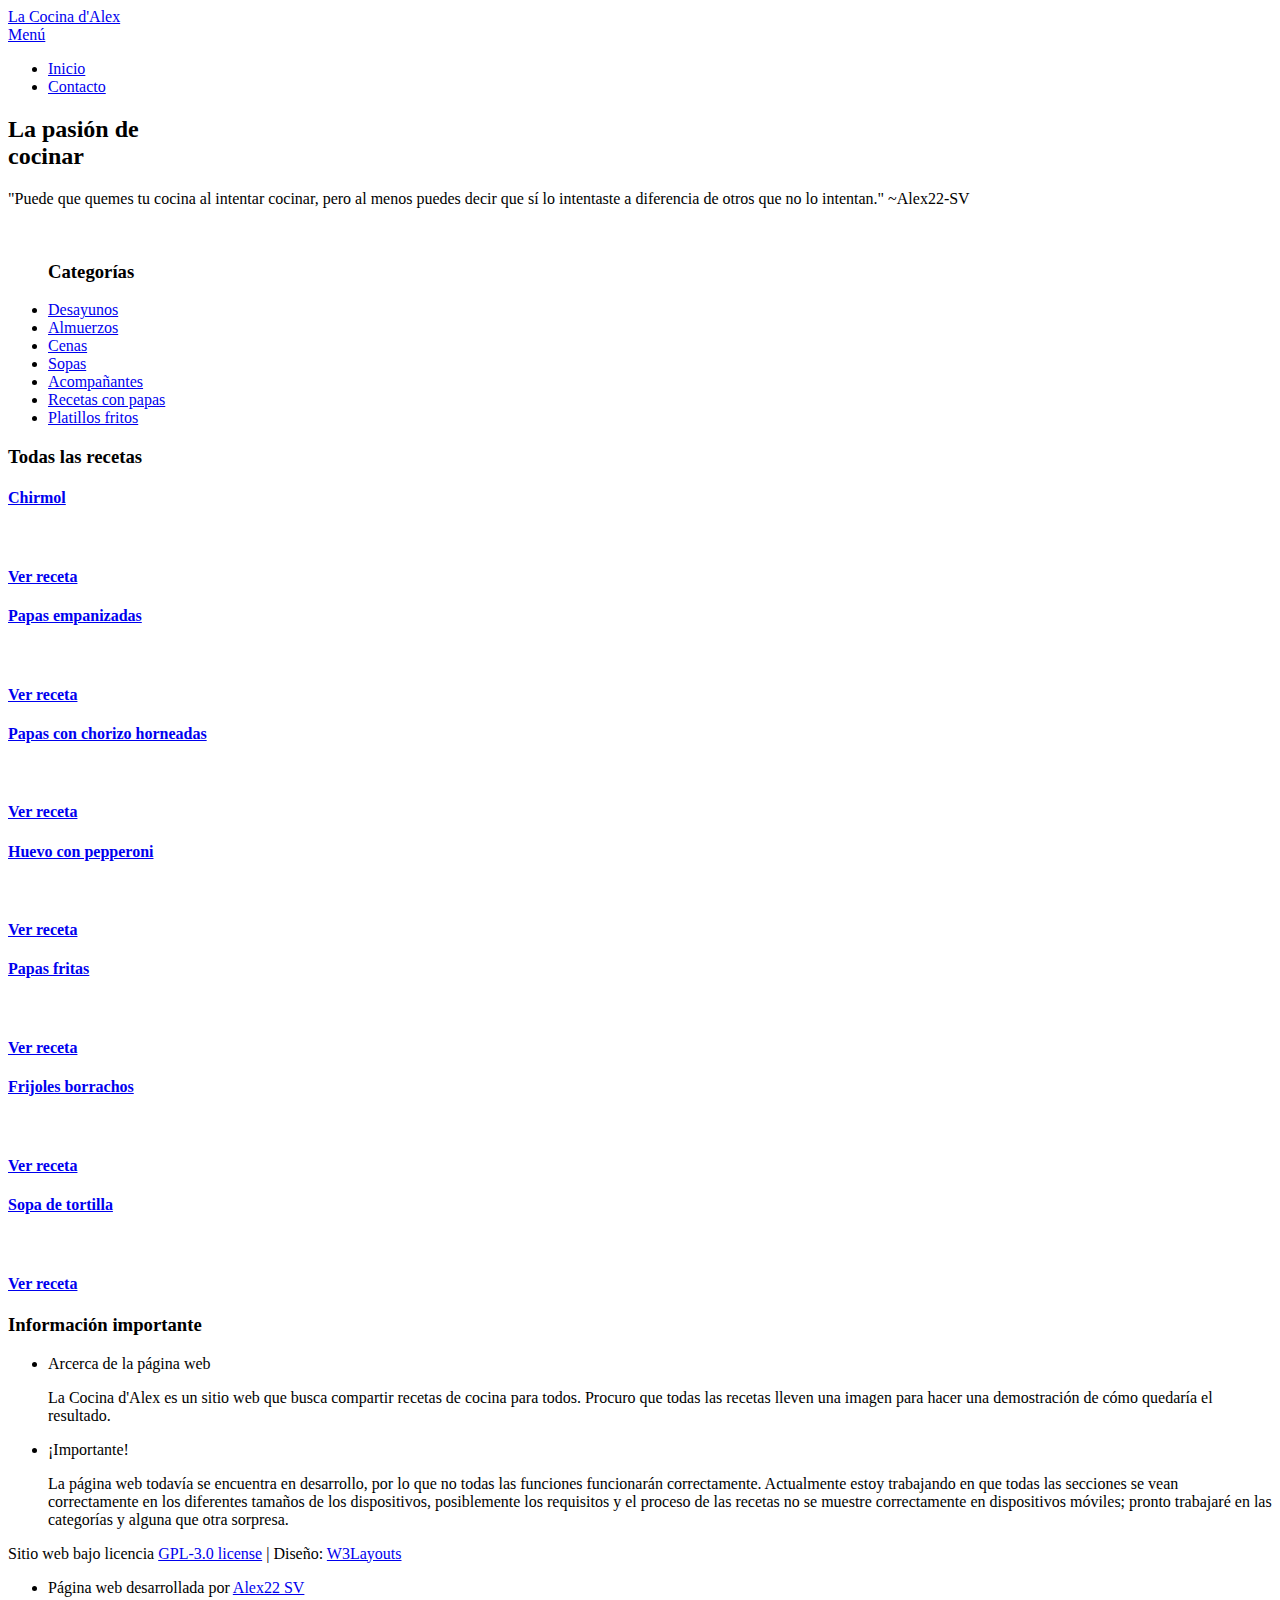
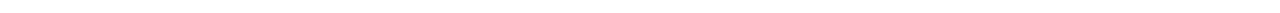
==== index.html @ ae58efea "Usar HTTPS for links" ====
<!--A Design by W3layouts
Author: W3layout
Author URL: https://w3layouts.com
License: Creative Commons Attribution 3.0 Unported
License URL: https://creativecommons.org/licenses/by/3.0/
-->
<!DOCTYPE HTML>
<head>
<title>La Cocina d'Alex</title>
<link rel="icon" href="images/avatar.png" type="image/icon type">
<meta http-equiv="Content-Type" content="text/html; charset=utf-8" />
<meta name="viewport" content="width=device-width, initial-scale=1, maximum-scale=1">
<link href='https://fonts.googleapis.com/css?family=Ubuntu+Condensed' rel='stylesheet' type='text/css'>
<link href="css/style.css" rel="stylesheet" type="text/css" media="all"/>
<script type="text/javascript" src="js/jquery-1.9.0.min.js"></script> 
<script src="js/jquery.openCarousel.js" type="text/javascript"></script>
<script type="text/javascript" src="js/easing.js"></script>
<script type="text/javascript" src="js/move-top.js"></script>
</head>
<body>
	<div class="header">
  	  		<div class="wrap">
				<div class="header_top">
					<div class="logo">
						<a href="index.html">La Cocina d'Alex</a>
					</div>
					<!-- <div class="header_top_right">
						<div class="search_box">
							<span>Search</span>
							<form>
								<input type="text" value=""><input type="submit" value="">
							</form>
							<div class="clear"></div>
						</div>
					</div> -->
			     <div class="clear"></div>
  		    </div>     
  		    <div class="navigation">
  		    	<a class="toggleMenu" href="#">Menú</a>
					<ul class="nav">
						<li>
							<a href="index.html">Inicio</a>
						</li>
						<!-- <li  class="test">
							<a href="#">Appliances</a>
							<ul>
								<li>
									<a href="#">Cookware</a>
									<ul>
										<li><a href="#">Pots & Pans</a></li>
										<li><a href="#">Pressure Cookers</a></li>
									</ul>
								</li>
								<li>
									<a href="#">Storage</a>
									<ul>
										<li><a href="#">Bottles & Sippers</a></li>
										<li><a href="#">Containers & Jars</a></li>
									</ul>
								</li>
								<li>
									<a href="#">Cutlery & Tableware</a>
									<ul>
										<li><a href="#">Cutlery</a></li>
										<li><a href="#">Condiment Sets</a></li>
									</ul>
								</li>
								<li>
									<a href="#">Bar Accessories</a>
									<ul>
										<li><a href="#">Bottle Openers</a></li>
										<li><a href="#">Flasks</a></li>
									</ul>
								</li>
							</ul>
						</li> -->
						<li>
							<a href="contact.html">Contacto</a>
						</li>
					</ul>
					 <span class="left-ribbon"> </span> 
      				 <span class="right-ribbon"> </span>    
  		    </div>
  		     <div class="header_bottom">
			   <div class="slider-text">
			   	<h2>La pasión de <br>cocinar</h2>
			   	<p>"Puede que quemes tu cocina al intentar cocinar, pero al menos puedes decir que sí lo intentaste a diferencia de otros que no lo intentan." ~Alex22-SV</p>
	  	      </div>
	  	      <div class="slider-img">
	  	      	<img src="images/avatar.png" alt="" />
	  	      </div>
	  	     <div class="clear"></div>
	      </div>
   		</div>
   </div>
   <!------------End Header ------------>
  <div class="main">
      <div class="content">
    	        <!-- <div class="content_top">
    	        	<div class="wrap">
		          	   <h3>Recetas más recientes</h3>
		          	</div>
		          	<div class="line"> </div>
		          	<div class="wrap">
		          	 <div class="ocarousel_slider">  
	      				<div class="ocarousel example_photos" data-ocarousel-perscroll="3">
			                <div class="ocarousel_window">
			                   <a href="#" title="img1"> <img src="images/latest-product-img1.jpg" alt="" /><p>Nuncvitae</p></a>
			                   <a href="#" title="img2"> <img src="images/latest-product-img2.jpg" alt="" /><p>Suspendiss</p></a>
			                </div>
			               <span>           
			                <a href="#" data-ocarousel-link="left" style="float: left;" class="prev"> </a>
			                <a href="#" data-ocarousel-link="right" style="float: right;" class="next"> </a>
			               </span>
					   </div>
				     </div>  
				   </div>    		
    	       </div> -->
    	  <div class="content_bottom">
    	    <div class="wrap">
    	    	<div class="content-bottom-left">
    	    		<div class="categories">
						   <ul>
						  	   	<h3>Categorías</h3>
								<li><a href="#">Desayunos</a></li>
								<li><a href="#">Almuerzos</a></li>
								<li><a href="#">Cenas</a></li>
								<li><a href="#">Sopas</a></li>
								<li><a href="#">Acompañantes</a></li>
								<li><a href="#">Recetas con papas</a></li>
								<li><a href="#">Platillos fritos</a></li>
						  	</ul>
						</div>		
						<!-- <div class="buters-guide">
						<h3>Buyers Guide</h3>
						<p><span>We want you to be happy with your purchase.</span></p>	
						<p>So we're committed to giving you all the tools to make the right decision with minimum fuss. </p>
					  </div>	
					  <div class="add-banner">
					  	<img src="images/camera.png" alt="" />
					  	<div class="banner-desc">
					  		<h4>Electronics</h4>
					  	    <a href="#">More Info</a>
					  	</div>
					  	<div class="clear"></div>
					  </div>
					    <div class="add-banner add-banner2">
					  	<img src="images/computer.png" alt="" />
					  	<div class="banner-desc">
					  		<h4>Computers</h4>
					  	    <a href="#">More Info</a>
					  	</div>
					  	<div class="clear"></div>
					  </div> -->
    	    	</div>
    	    	
    	    	<div class="content-bottom-right">
    	    	<h3>Todas las recetas</h3>
	            <div class="section group">
					<div class="grid_1_of_4 images_1_of_4">
						<h4><a href="recetas/chirmol.html">Chirmol</a></h4>
						<a href="recetas/chirmol.html"><img src="images/chirmol-1.png" alt="" /></a>
						<div class="price-details">
							
							<div class="add-cart">								
								<h4><a href="recetas/chirmol.html">Ver receta</a></h4>
							</div>
							<div class="clear"></div>
						</div>					 
					</div>
					<div class="grid_1_of_4 images_1_of_4">
						<h4><a href="recetas/papas-empanizadas.html">Papas empanizadas</a></h4>
						<a href="recetas/papas-empanizadas.html"><img src="images/papas-empanizadas-1.png" alt="" /></a>
						<div class="price-details">
							
							<div class="add-cart">								
								<h4><a href="recetas/papas-empanizadas.html">Ver receta</a></h4>
							</div>
							<div class="clear"></div>
						</div>					 
					</div>
					<div class="grid_1_of_4 images_1_of_4">
						<h4><a href="recetas/papas-con-chorizo-horneadas.html">Papas con chorizo horneadas</a></h4>
						<a href="recetas/papas-con-chorizo-horneadas.html"><img src="images/papas-con-chorizo-horneadas-1.png" alt="" /></a>
						<div class="price-details">
							
							<div class="add-cart">								
								<h4><a href="recetas/papas-con-chorizo-horneadas.html">Ver receta</a></h4>
							</div>
							<div class="clear"></div>
						</div>					 
					</div>
					<div class="grid_1_of_4 images_1_of_4">
						<h4><a href="recetas/huevos-con-pepperoni.html">Huevo con pepperoni</a></h4>
						<a href="recetas/huevos-con-pepperoni.html"><img src="images/huevo-con-pepperoni-1.png" alt="" /></a>
						<div class="price-details">
							
							<div class="add-cart">								
								<h4><a href="recetas/huevos-con-pepperoni.html">Ver receta</a></h4>
							</div>
							<div class="clear"></div>
						</div>					 
					</div>
					<div class="grid_1_of_4 images_1_of_4">
						<h4><a href="recetas/papas-fritas.html">Papas fritas</a></h4>
						<a href="recetas/papas-fritas.html"><img src="images/papas-fritas-1.png" alt="" /></a>
						<div class="price-details">
							
							<div class="add-cart">								
								<h4><a href="recetas/papas-fritas.html">Ver receta</a></h4>
							</div>
							<div class="clear"></div>
						</div>					 
					</div>
					<div class="grid_1_of_4 images_1_of_4">
						<h4><a href="recetas/frijoles-borrachos.html">Frijoles borrachos</a></h4>
						<a href="recetas/frijoles-borrachos.html"><img src="images/frijoles-borrachos-1.png" alt="" /></a>
						<div class="price-details">
							
							<div class="add-cart">								
								<h4><a href="recetas/frijoles-borrachos.html">Ver receta</a></h4>
							</div>
							<div class="clear"></div>
						</div>					 
					</div>
					<div class="grid_1_of_4 images_1_of_4">
						<h4><a href="recetas/sopa-de-tortilla.html">Sopa de tortilla</a></h4>
						<a href="recetas/sopa-de-tortilla.html"><img src="images/sopa-de-tortilla-1.png" alt="" /></a>
						<div class="price-details">
							
							<div class="add-cart">								
								<h4><a href="recetas/sopa-de-tortilla.html">Ver receta</a></h4>
							</div>
							<div class="clear"></div>
						</div>					 
					</div>
				</div>
			    <div class="product-articles">
			      <h3>Información importante</h3>
			      <ul>
			      	<li>
			      <div class="article">
			      	<p><span>Arcerca de la página web</span></p>
			      	<p>La Cocina d'Alex es un sitio web que busca compartir recetas de cocina para todos. Procuro que todas las recetas lleven una imagen para hacer una demostración de cómo quedaría el resultado.</p>
			      	<!-- <p><a href="#">+ Read Full article</a></p> -->
			      </div>
			      </li>
			      <li>
			       <div class="article">
			      	<p><span>¡Importante!</span></p>
			      	<p>La página web todavía se encuentra en desarrollo, por lo que no todas las funciones funcionarán correctamente. Actualmente estoy trabajando en que todas las secciones se vean correctamente en los diferentes tamaños de los dispositivos, posiblemente los requisitos y el proceso de las recetas no se muestre correctamente en dispositivos móviles; pronto trabajaré en las categorías y alguna que otra sorpresa.</p>
			      	<!-- <p><a href="#">+ Read Full article</a></p> -->
			      </div>
			      </li>
			      </ul>
			    </div>
		      </div>
		      <div class="clear"></div>
		   </div>
         </div>
      </div>
    </div>
	<div class="footer">
		<div class="wrap">	
			<div class="copy_right">
			   <p>Sitio web bajo licencia <a href="https://www.gnu.org/licenses/gpl-3.0.html" target="_blank">GPL-3.0 license</a> | Diseño:  <a href="https://w3layouts.com" target="_blank">W3Layouts</a> </p>
		  	</div>	
		  	<div class="footer-nav">
			  	<ul>
				  <li>Página web desarrollada por <a href="https://alex22sv.tk" target="_blank">Alex22 SV</a></li>
			  	</ul>
		  	</div>		
	    </div>
   </div>
    <script type="text/javascript">
		$(document).ready(function() {			
			$().UItoTop({ easingType: 'easeOutQuart' });
			
		});
	</script>
    <a href="#" id="toTop"> </a>
    <script type="text/javascript" src="js/navigation.js"></script>
</body>
</html>
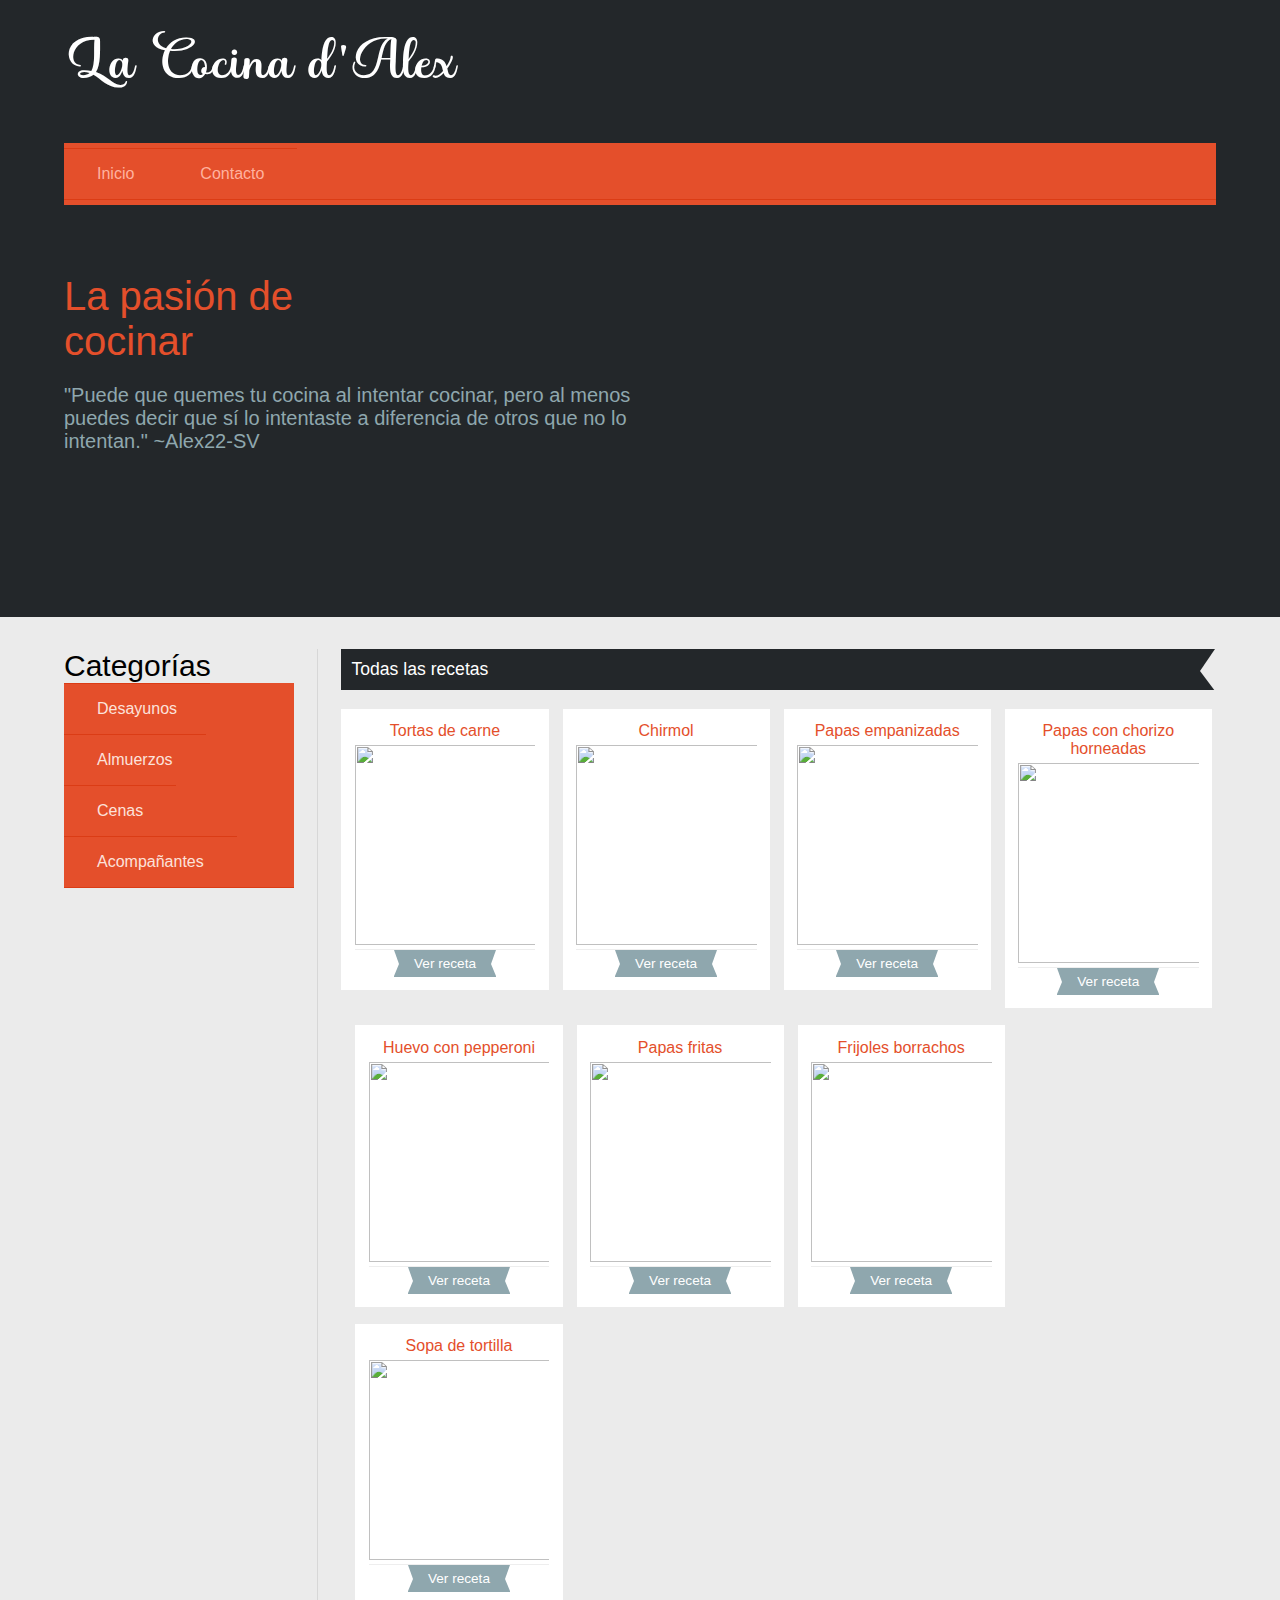
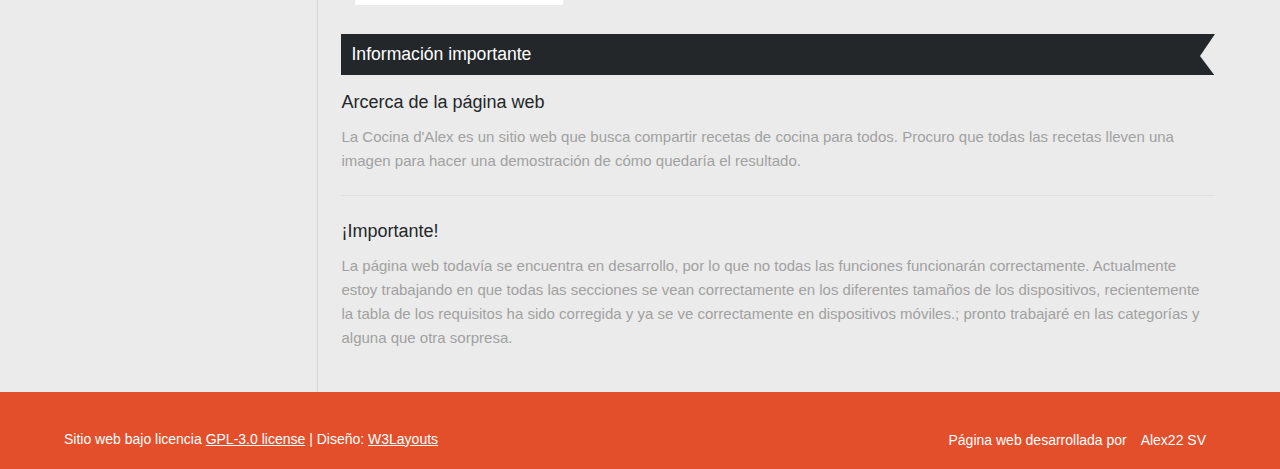
==== commit e8f9e9a6: "Pequeña actualización de las categorías" ====
--- a/index.html
+++ b/index.html
@@ -119,18 +119,58 @@
     	  <div class="content_bottom">
     	    <div class="wrap">
     	    	<div class="content-bottom-left">
-    	    		<div class="categories">
-						   <ul>
-						  	   	<h3>Categorías</h3>
-								<li><a href="#">Desayunos</a></li>
-								<li><a href="#">Almuerzos</a></li>
-								<li><a href="#">Cenas</a></li>
-								<li><a href="#">Sopas</a></li>
-								<li><a href="#">Acompañantes</a></li>
-								<li><a href="#">Recetas con papas</a></li>
-								<li><a href="#">Platillos fritos</a></li>
-						  	</ul>
-						</div>		
+					<h3 class="c-title">Categorías</h3>
+					<ul class="categorias">
+						<li>
+							<a href="#">Desayunos</a>
+							<ul>
+								<li>
+									<a href="#">Huevo con pepperoni</a>
+								</li>
+							</ul>
+						</li>
+						<li>
+							<a href="#">Almuerzos</a>
+							<ul>
+								<li>
+									<a href="#">Tortas de carne</a>
+								</li>
+								<li>
+									<a href="#">Papas empanizadas</a>
+								</li>
+							</ul>
+						</li>
+						<li>
+							<a href="#">Cenas</a>
+							<ul>
+								<li>
+									<a href="#">Huevo con pepperoni</a>
+								</li>
+							</ul>
+						</li>
+						<li>
+							<a href="#">Acompañantes</a>
+							<ul>
+								<li>
+									<a href="#">Chirmol</a>
+								</li>
+							</ul>
+						</li>
+						<!-- <li>
+							<a href="#">Recetas con papas</a>
+							<ul>
+								<li>
+									<a href="#">Papas empanizadas</a>
+								</li>
+								<li>
+									<a href="#">Papas con chorizo horneadas</a>
+								</li>
+								<li>
+									<a href="#">Papas fritas</a>
+								</li>
+							</ul>
+						</li> -->
+					</ul>	
 						<!-- <div class="buters-guide">
 						<h3>Buyers Guide</h3>
 						<p><span>We want you to be happy with your purchase.</span></p>	
@@ -158,10 +198,19 @@
     	    	<h3>Todas las recetas</h3>
 	            <div class="section group">
 					<div class="grid_1_of_4 images_1_of_4">
+						<h4><a href="recetas/tortas-de-carne.html">Tortas de carne</a></h4>
+						<a href="recetas/tortas-de-carne.html"><img src="images/tortas-de-carne.png" alt="" /></a>
+						<div class="price-details">
+							<div class="add-cart">								
+								<h4><a href="recetas/tortas-de-carne.html">Ver receta</a></h4>
+							</div>
+							<div class="clear"></div>
+						</div>					 
+					</div>
+					<div class="grid_1_of_4 images_1_of_4">
 						<h4><a href="recetas/chirmol.html">Chirmol</a></h4>
 						<a href="recetas/chirmol.html"><img src="images/chirmol-1.png" alt="" /></a>
 						<div class="price-details">
-							
 							<div class="add-cart">								
 								<h4><a href="recetas/chirmol.html">Ver receta</a></h4>
 							</div>
@@ -172,7 +221,6 @@
 						<h4><a href="recetas/papas-empanizadas.html">Papas empanizadas</a></h4>
 						<a href="recetas/papas-empanizadas.html"><img src="images/papas-empanizadas-1.png" alt="" /></a>
 						<div class="price-details">
-							
 							<div class="add-cart">								
 								<h4><a href="recetas/papas-empanizadas.html">Ver receta</a></h4>
 							</div>
@@ -183,7 +231,6 @@
 						<h4><a href="recetas/papas-con-chorizo-horneadas.html">Papas con chorizo horneadas</a></h4>
 						<a href="recetas/papas-con-chorizo-horneadas.html"><img src="images/papas-con-chorizo-horneadas-1.png" alt="" /></a>
 						<div class="price-details">
-							
 							<div class="add-cart">								
 								<h4><a href="recetas/papas-con-chorizo-horneadas.html">Ver receta</a></h4>
 							</div>
@@ -194,7 +241,6 @@
 						<h4><a href="recetas/huevos-con-pepperoni.html">Huevo con pepperoni</a></h4>
 						<a href="recetas/huevos-con-pepperoni.html"><img src="images/huevo-con-pepperoni-1.png" alt="" /></a>
 						<div class="price-details">
-							
 							<div class="add-cart">								
 								<h4><a href="recetas/huevos-con-pepperoni.html">Ver receta</a></h4>
 							</div>
@@ -205,7 +251,6 @@
 						<h4><a href="recetas/papas-fritas.html">Papas fritas</a></h4>
 						<a href="recetas/papas-fritas.html"><img src="images/papas-fritas-1.png" alt="" /></a>
 						<div class="price-details">
-							
 							<div class="add-cart">								
 								<h4><a href="recetas/papas-fritas.html">Ver receta</a></h4>
 							</div>
@@ -216,7 +261,6 @@
 						<h4><a href="recetas/frijoles-borrachos.html">Frijoles borrachos</a></h4>
 						<a href="recetas/frijoles-borrachos.html"><img src="images/frijoles-borrachos-1.png" alt="" /></a>
 						<div class="price-details">
-							
 							<div class="add-cart">								
 								<h4><a href="recetas/frijoles-borrachos.html">Ver receta</a></h4>
 							</div>
@@ -227,7 +271,6 @@
 						<h4><a href="recetas/sopa-de-tortilla.html">Sopa de tortilla</a></h4>
 						<a href="recetas/sopa-de-tortilla.html"><img src="images/sopa-de-tortilla-1.png" alt="" /></a>
 						<div class="price-details">
-							
 							<div class="add-cart">								
 								<h4><a href="recetas/sopa-de-tortilla.html">Ver receta</a></h4>
 							</div>
@@ -248,7 +291,7 @@
 			      <li>
 			       <div class="article">
 			      	<p><span>¡Importante!</span></p>
-			      	<p>La página web todavía se encuentra en desarrollo, por lo que no todas las funciones funcionarán correctamente. Actualmente estoy trabajando en que todas las secciones se vean correctamente en los diferentes tamaños de los dispositivos, posiblemente los requisitos y el proceso de las recetas no se muestre correctamente en dispositivos móviles; pronto trabajaré en las categorías y alguna que otra sorpresa.</p>
+			      	<p>La página web todavía se encuentra en desarrollo, por lo que no todas las funciones funcionarán correctamente. Actualmente estoy trabajando en que todas las secciones se vean correctamente en los diferentes tamaños de los dispositivos, recientemente la tabla de los requisitos ha sido corregida y ya se ve correctamente en dispositivos móviles.; pronto trabajaré en las categorías y alguna que otra sorpresa.</p>
 			      	<!-- <p><a href="#">+ Read Full article</a></p> -->
 			      </div>
 			      </li>
--- a/css/style.css
+++ b/css/style.css
@@ -0,0 +1,1664 @@
+/*
+Author: W3layouts
+Author URL: http://w3layouts.com
+License: Creative Commons Attribution 3.0 Unported
+License URL: http://creativecommons.org/licenses/by/3.0/
+*/
+ /* reset */
+html,body,div,span,applet,object,iframe,h1,h2,h3,h4,h5,h6,p,blockquote,pre,a,abbr,acronym,address,big,cite,code,del,dfn,em,img,ins,kbd,q,s,samp,small,strike,strong,sub,sup,tt,var,b,u,i,dl,dt,dd,ol,nav ul,nav li,fieldset,form,label,legend,table,caption,tbody,tfoot,thead,tr,th,td,article,aside,canvas,details,embed,figure,figcaption,footer,header,hgroup,menu,nav,output,ruby,section,summary,time,mark,audio,video{margin:0;padding:0;border:0;font-size:100%;font:inherit;vertical-align:baseline;}
+article, aside, details, figcaption, figure,footer, header, hgroup, menu, nav, section {display: block;}
+ol,ul{list-style:none;margin:0;padding:0;}
+blockquote,q{quotes:none;}
+blockquote:before,blockquote:after,q:before,q:after{content:'';content:none;}
+table{border-collapse:collapse;border-spacing:0;}
+/* start editing from here */
+a{text-decoration:none;}
+.txt-rt{text-align:right;}/* text align right */
+.txt-lt{text-align:left;}/* text align left */
+.txt-center{text-align:center;}/* text align center */
+.float-rt{float:right;}/* float right */
+.float-lt{float:left;}/* float left */
+.clear{clear:both;}/* clear float */
+.pos-relative{position:relative;}/* Position Relative */
+.pos-absolute{position:absolute;}/* Position Absolute */
+.vertical-base{	vertical-align:baseline;}/* vertical align baseline */
+.vertical-top{	vertical-align:top;}/* vertical align top */
+.underline{	padding-bottom:5px;	border-bottom: 1px solid #eee; margin:0 0 20px 0;}/* Add 5px bottom padding and a underline */
+nav.vertical ul li{	display:block;}/* vertical menu */
+nav.horizontal ul li{	display: inline-block;}/* horizontal menu */
+img{max-width:100%;}
+/*end reset*/
+/* Fonts */
+@font-face {
+	font-family: 'Best Valentina';
+	src: url('../fonts/BestValentina.otf');
+}
+@font-face {
+    font-family: 'Ubuntu Condensed', sans-serif;
+    src:url('../font/Amble-Regular-webfont.ttf') format('truetype');
+}
+body {
+	font-family: 'Ubuntu Condensed', sans-serif;
+	background:#ebebeb;
+}
+.wrap {
+	width:80%;
+	margin: 0 auto;
+	transition:all .2s linear;
+	-moz-transition:all .2s linear;/* firefox */
+	-webkit-transition:all .2s linear; /* safari and chrome */
+	-o-transition:all .2s linear; /* opera */
+	-ms-transition:all .2s linear;
+}
+.header {
+	background:#23272a;
+	padding:20px 0;
+}
+.header_top {
+	padding-bottom:25px;
+}
+.logo {
+	float: left;
+	font-size: 60px;
+	font-family: 'Best Valentina';
+}
+.logo a {
+	color: white;
+}
+/* .header_top_right{
+	float:right;
+	padding-top:10px;
+}
+.search_box span{
+   color:#5b5b5b;
+   margin-right:10px;
+}
+.search_box form{
+	 background:#151719;
+	 position: relative;
+	 display:inline-block;
+	 padding-left:18px;
+}
+.search_box form:after{
+	content:'';
+	position:absolute;
+	left:0;
+	border-width:18px 0px 18px 18px;
+	border-style:solid;
+	border-color:rgba(255, 0, 0, 0) rgba(0, 0, 255, 0) rgba(0, 128, 0, 0) #23272a;
+}
+.search_box form input[type="text"] {
+	border: none;
+	outline: none;
+	background: none;
+	font-size:0.85em;
+	color: #acacac;
+	font-family: 'Ubuntu Condensed', sans-serif;
+	width:75%;
+	padding:10px;
+	-webkit-apperance:none;
+	margin:0;
+}
+.search_box form input[type="submit"] {
+	border: none;
+	cursor: pointer;
+	background: url(../images/search.png) no-repeat center;
+	display:inline-block;
+	width:24px;
+	height:24px;
+	vertical-align:middle;
+	outline:none;
+	padding:0;
+} */
+/** Navigation **/
+.navigation{
+	background:#e44f2b;
+	padding:5px 0;
+	position:relative;
+}
+.navigation span.left-ribbon{
+	position: absolute;
+	left: -40px;
+	top: 8px;
+	width: 40px;
+	height:60px;
+	background: url(../images/left-fold.png) no-repeat;
+	}
+.navigation span.right-ribbon{
+	position: absolute;
+	right: -40px;
+	top: 8px;
+	width: 40px;
+	height:60px;
+	background: url(../images/right-fold.png) no-repeat;
+}
+.toggleMenu {
+    display:  none;
+    padding:16px 15px;
+    color: #fff;
+    width:95%;
+     border-top:1px solid #DB3C15;
+     border-bottom:1px solid #DB3C15;
+     background:url("../images/nav-icon.png") no-repeat 98% center;
+}
+.nav {
+    list-style: none;
+     *zoom: 1;
+     background:#e44f2b;
+     border-bottom:1px solid #DB3C15;
+}
+.nav:before,
+.nav:after {
+    content: " ";
+    display: table;
+}
+.nav:after {
+    clear: both;
+}
+.nav ul {
+    list-style: none;
+    width:11em;
+}
+.nav a {
+    padding:16px 33px;
+    color:#ffb29f;
+    border-top:1px solid #DB3C15;
+    -webkit-transition: all 0.3s ease-in-out;
+	-moz-transition: all 0.3s ease-in-out;
+	-o-transition: all 0.3s ease-in-out;
+	transition: all 0.3s ease-in-out;
+}
+.nav a:hover {
+	color:#FFF;
+}
+.nav li {
+    position: relative;
+}
+.nav > li {
+    float: left;
+}
+.nav > li:first-child,.nav > li:last-child {
+	background-image:none;
+}
+.nav > li {
+    background-image: url("../images/line-divider.png");
+    background-repeat: no-repeat;
+    background-position:left;
+}
+.nav > li > a {
+    display: block;
+}
+.nav li  ul {
+    position: absolute;
+    left: -9999px;
+}
+.nav > li.hover > ul {
+    left: 0;
+}
+.nav li li.hover ul {
+    left: 100%;
+    top: 0;
+}
+.nav li li a {
+    display: block;
+    background:#EA5E3C;
+    position: relative;
+    z-index:100;
+    border-top:1px solid #EF7A5D;
+    padding:10px;
+    font-size:15px;
+}
+.nav li li a:hover {
+	  background:#DB502E;
+}
+.nav li li li a {
+    background:#ED6A4A;
+    z-index:200;
+    border-top:1px solid #EF7A5D;
+}
+
+@media screen and (max-width: 768px) {
+    .active {
+        display: block;
+    }
+    .nav > li {
+        float: none;
+    }
+    .nav > li > .parent {
+        background-position: 95% 50%;
+    }
+    .nav li li .parent {
+        background-image: url("images/downArrow.png");
+        background-repeat: no-repeat;
+        background-position: 95% 50%;
+    }
+    .nav ul {
+        display: block;
+        width: 100%;
+    }
+   .nav > li.hover > ul , .nav li li.hover ul {
+        position: static;
+    }
+    .nav > li {
+    	 background-image: url("../images/nav-arrow.png");
+    	 background-position:96% 55%;
+    }
+    .nav > li > .parent{
+    	background-position:96% 55%;
+   }
+
+}
+.header_bottom{
+	padding:6%  0 2%;
+}
+.slider-text{
+	float:left;
+	width:50%;
+}
+.slider-text h2{
+	color:#e44f2b;
+	font-size:40px;
+}
+.slider-text p{
+	color:#8fa7ae;
+	font-size:20px;
+	margin:20px 0;
+}
+.slider-text a{
+	background:#8fa7ae;
+	display:inline-block;
+	padding:8px 25px;
+	font-size:20px;
+	color:#23272a;
+	position:relative;
+	-webkit-transition: all 0.3s ease-in-out;
+	-moz-transition: all 0.3s ease-in-out;
+	-o-transition: all 0.3s ease-in-out;
+	transition: all 0.3s ease-in-out;
+}
+.slider-text a:hover{
+	color:#FFF;
+	background:#6C9BA9;
+}
+.slider-text a:after{
+	content:'';
+	position:absolute;
+	left:0;
+	top:0;
+	border-width:22px 0px 18px 8px;
+	border-style:solid;
+	border-color:#ff000000 #0000ff00 #00800000 #23272a;
+}
+.slider-text a:before{
+    content:'';
+	position:absolute;
+	right:0;
+	top:0;
+	border-width:21px 8px 18px 0px;
+	border-style:solid;
+	border-color:#ef000000 #23272a #00800000 #23272a00;
+}
+.slider-img{
+	float: right;
+	width: 300px;
+	height: 300px;
+}
+.slider-img img{
+	margin-top:-60px;
+}
+/** Content **/
+.content_top{
+  padding:2em 0;
+  background:#FFF;
+}
+.content_top h3{
+	font-size:25px;
+	color:#e44f2b;
+	padding-bottom:15px;
+}
+.line{
+  display:block;
+  background:#EEE;
+  height:1px;
+}
+.ocarousel_window {
+	width: 100%;
+}
+.ocarousel {
+    display: none;
+    padding-top:35px;
+    position:relative;
+}
+.ocarousel span{
+	position:absolute;
+	right:0;
+	top:-48px;
+	width:70px;
+}
+.ocarousel span a.prev,.ocarousel span a.next{
+	width:30px;
+	height:30px;
+	text-align:center;
+	background:#e44f2b url("../images/arrows.png") no-repeat;
+	border-radius:2em;
+	-webkit-border-radius:2em;
+	-moz-border-radius:2em;
+	-o-border-radius:2em;
+}
+.ocarousel span a.prev{
+	background-position:0px 2px;
+}
+.ocarousel span a.next{
+	background-position:-40px 2px;
+}
+.ocarousel span a.prev:hover,.ocarousel span a.next:hover{
+	background-color:#444;
+}
+.ocarousel_window {
+        overflow: hidden;
+        white-space: nowrap;
+        /* default size */
+        width:100%;
+}
+.ocarousel_window_slides {
+            position: relative;
+            margin: 0 auto;
+            overflow: hidden;
+            width: 50000px;
+            white-space: nowrap;
+ }
+.ocarousel_window_slides * {
+            float: left;
+            white-space: normal;
+}
+.ocarousel_window_slides a{
+	border-left:1px solid #F2F2F2;
+	padding:0 35px;
+}
+.ocarousel_window_slides a p{
+  display:block;
+  font-size:14px;
+  color:#a5a5a5;
+  float:none;
+  text-align:center;
+}
+.ocarousel_window_slides a:hover p{
+ color:#e44f2b;
+ text-decoration:underline;
+}
+.ocarousel_indicators {
+    width: 100%;
+}
+.content_bottom{
+	padding-top:2em;
+}
+.content-bottom-left{
+	float:left;
+	width: 20%;
+	padding-right:2%;
+}
+.content-bottom-right{
+	float:left;
+	width:75.8%;
+	padding-left:2%;
+	border-left:1px solid #D7D7D7;
+}
+/** categories **/
+.categories h3,.buters-guide h3,.content-bottom-right h3,.preview-page h3{
+	font-size:1.1em;
+	color:#FFF;
+	padding:10px;
+	padding-left:25px;
+	background:#e44f2b;
+	position:relative;
+	margin-bottom:5px;
+}
+.categories h3:after,.buters-guide h3:after {
+	content:'';
+	position:absolute;
+	left:0;
+	top:0;
+	border-width:22px 0px 20px 15px;
+	border-style: solid;
+	border-color: hsla(0, 100%, 50%, 0) #0000ff00 #00800000 #ebebeb;
+}
+.content-bottom-right h3,.preview-page h3{
+	background:#23272a !important;
+	margin-bottom:10px !important;
+	padding-left:10px !important;
+}
+.content-bottom-right h3:before,.preview-page h3:before{
+	content:'';
+	position:absolute;
+	right:0;
+	top:0;
+	border-width:22px 15px 20px 0px;
+	border-style: solid;
+	border-color: #ff000000 #ebebeb #0000ff00 #00800000 ;
+}
+.categories li a{
+	display:block;
+	font-size:15px;
+	padding:10px 15px;
+    color: #9C9C9C;
+    background:url(../images/drop_arrow.png) no-repeat 0;
+    border-bottom:1px solid #D6D6D6;
+}
+.categories li:last-child a{
+	border:none;
+}
+.categories li a:hover{
+	color:#e44f2b;
+}
+.buters-guide{
+	margin-top:2em;
+}
+.buters-guide p{
+	font-size:14px;
+	color:#969696;
+	line-height:1.4em;
+	padding:8px 0;
+}
+.buters-guide p span{
+	color:#e44f2b;
+	font-size:16px;
+}
+.add-banner{
+	background:#1b1e20;
+	padding:5%;
+	margin-top:25px;
+}
+.add-banner img{
+	float:left;
+}
+.banner-desc{
+	float:right;
+	text-align:right;
+}
+.banner-desc h4{
+	display:block;
+	font-size:25px;
+	color:#e44f2b;
+	margin-bottom:10px;
+}
+.banner-desc a{
+	background:#e44f2b !important;
+	padding:5px 15px !important;
+	display:inline-block !important;
+}
+.banner-desc a:hover{
+	background:#D03D1A !important;
+}
+.add-banner2{
+	background:url("../images/banner-bg.png") repeat-x;
+}
+.add-banner2 h4{
+	color:#23272a;
+}
+.add-banner2 a{
+	background:#23272a !important;
+}
+.section {
+	clear: both;
+	padding: 0px;
+	margin: 0px;
+}
+.group:before,
+.group:after {
+    content:"";
+    display:table;
+}
+.group:after {
+    clear:both;
+}
+.group {
+    zoom:1;
+}
+.grid_1_of_4 {
+	display: block;
+	float: left;
+	margin: 1% 0 1% 1.6%;
+}
+.grid_1_of_4:first-child {
+	margin-left: 0;
+}
+.images_1_of_4 {
+	width:20.72%;
+	padding:1.5%;
+	text-align: center;
+	position: relative;
+	background:#FFF;
+}
+.images_1_of_4  a{
+	display:block;
+}
+.images_1_of_4  img {
+	width: 200px;
+	height: 200px;
+}
+.images_1_of_4  h4  a{
+	color:#e44f2b;
+	font-size:16px;
+	padding-bottom:5px;
+}
+.images_1_of_4  p {
+	font-size:22px;
+	padding: 0.4em 0;
+	color: #333;
+}
+.images_1_of_4  p span.price {
+	font-size: 18px;
+	color:#CC3636;
+}
+.price-details{
+	border-top:1px solid #eee;
+}
+.price-details p span.rupees{
+	font-size:22px;
+	color:#23272a;
+}
+.add-cart{
+	display: inline-block;
+}
+.add-cart h4 a,.banner-desc a{
+	font-size:0.85em;
+	display: block;
+	padding:6px 20px;
+	background:#8fa7ae;
+	color: #FFF;
+	text-decoration: none;
+	outline: 0;
+	-webkit-transition: all 0.5s ease-in-out;
+	-moz-transition: all 0.5s ease-in-out;
+	-o-transition: all 0.5s ease-in-out;
+	transition: all 0.5s ease-in-out;
+	position:relative;
+}
+.add-cart h4 a:after{
+	content:'';
+	position:absolute;
+	top:0;
+	left:0;
+	border-width: 14px 0px 12px 5px;
+	border-style: solid;
+	border-color: rgba(255, 0, 0, 0) rgba(0, 0, 255, 0) rgba(0, 128, 0, 0) #FFF;
+}
+.add-cart h4 a:before{
+	content:'';
+	position:absolute;
+	top:0;
+	right:0;
+	border-width: 14px 5px 12px 0px;
+	border-style: solid;
+	border-color: rgba(239, 0, 0, 0) #FFF rgba(0, 128, 0, 0) rgba(35, 39, 42, 0);
+}
+.add-cart h4 a:hover{
+	  text-shadow: 0px 0px 1px #000;
+	  background:#292929;
+}
+.product-articles{
+	padding:20px 0;
+}
+.product-articles p{
+	font-size:15px;
+	color:#a1a1a1;
+	line-height:1.6em;
+	padding:5px 0;
+}
+.product-articles p span{
+	color:#23272a;
+	font-size:18px;
+}
+.product-articles p a{
+	color:#e44f2b;
+	font-size: 14px;
+}
+.product-articles p a:hover{
+	text-decoration:underline;
+	color:#23272a;
+}
+.product-articles li{
+	padding:2% 0 2%;
+	border-top:1px solid #dfdfdf;
+}
+.product-articles li:first-child {
+	border-top:none !important;
+	padding-top:0;
+}
+/*** Footer ***/
+.footer {
+	background:#e44f2b;
+	padding:3% 0;
+}
+.footer-nav{
+	float:right;
+}
+.footer-nav li{
+  display:inline-block;
+  color:#FFF;
+  font-size:14px;
+}
+.footer-nav li a{
+	color:#FFF;
+	 margin:0 10px;
+}
+.footer-nav li a:hover{
+	text-decoration:underline;
+}
+.copy_right {
+	float:left;
+}
+.copy_right p {
+	font-size:14px;
+	color:#FFF;
+}
+.copy_right p a {
+	color:#FFF;
+	text-decoration: underline;
+}
+.copy_right p a:hover {
+	color:#222;
+	text-decoration: none;
+}
+/*** move top **/
+#toTop {
+	display: none;
+	text-decoration: none;
+	position: fixed;
+	bottom: 10px;
+	right: 10px;
+	overflow: hidden;
+	width:55px;
+	height:50px;
+	border: none;
+	text-indent: 100%;
+	background: url(../images/arrow_up.png) no-repeat right top;
+}
+
+/*  Preview  ============================================================================= */
+.back-links {
+	background:#23272a !important;
+	padding:11px;
+	padding-left:30px;
+	margin-bottom:20px;
+	position:relative;
+}
+.back-links :after{
+	content:'';
+	position:absolute;
+	left:0;
+	top:0;
+	border-width:22px 0px 20px 15px;
+	border-style: solid;
+	border-color: rgba(255, 0, 0, 0) rgba(0, 0, 255, 0) rgba(0, 128, 0, 0) #ebebeb;
+}
+.back-links li {
+	display:inline-block;
+	color: #ccc;
+	font-size:13px;
+	font-family:Verdana, Geneva, Arial, Helvetica, sans-serif;
+}
+.back-links li:first-child a {
+	padding-left:0;
+}
+.back-links li a {
+	color: #FFF;
+	padding-left:5px;
+}
+.back-links  a:hover {
+	text-decoration:underline;
+	color:#e44f2b;
+}
+.image {
+	clear: both;
+	padding: 0px;
+	margin: 0px;
+	padding: 1.5%;
+}
+.group:before, .group:after {
+	content: "";
+	display: table;
+}
+.group:after {
+	clear: both;
+}
+.group {
+	zoom: 1;
+}
+.cont-desc {
+	display: block;
+	float: left;
+	clear: both;
+}
+.rightsidebar {
+	display: block;
+	float: left;
+	margin: 0% 0 0% 1.6%;
+}
+.cont-desc:first-child {
+	margin-left: 0;
+}
+.desc {
+	display: block;
+	float: left;
+	margin: 0% 0 0% 2.6%;
+}
+.span_1_of_2 {
+	width:76.6%;
+	padding: 1.5% 0;
+}
+.images_3_of_2 {
+	width:36.2%;
+	float: left;
+	text-align: center;
+}
+.span_3_of_2 {
+	width: 61.2%;
+}
+.span_3_of_1 {
+	width:20.2%;
+	padding: 1.5% 0 0 1.5%;
+	border-left:1px solid #D6D6D6;
+}
+.images_3_of_2 img {
+	width: 200px;
+	height: 200px;
+	display:block;
+	border: 1px solid #DFDFDF;
+}
+.images_3_of_2 .recetaImg img{
+	width: 250px;
+	height: 250px;
+	border: 3px solid black;
+	border-radius: 10px;
+} 
+.span_3_of_2  h2 {
+	font-size: 1.8em;
+	color:#e44f2b;
+	font-weight: normal;
+	margin-top: 0px;
+}
+.span_3_of_2  p{
+	font-size:13px;
+	padding:5px 0;
+	color:#8B8B8B;
+	line-height: 1.6em;
+	font-family:Verdana, Geneva, Arial, Helvetica, sans-serif;
+}
+.price p {
+	font-size: 0.85em;
+	padding-top:20px;
+	color: #666;
+	vertical-align: top;
+}
+.price p span {
+	font-size:2em;
+	color:#e44f2b;
+	font-family:'Ubuntu Condensed', sans-serif;
+}
+.available {
+	padding: 10px 0;
+	border-top: 1px solid #EBEBEB;
+}
+.available li span{
+	font-size:13px;
+	color:#8B8B8B;
+	font-family:Verdana, Geneva, Arial, Helvetica, sans-serif;
+}
+.available li {
+	display:block;
+	color:#000;
+	font-size:20px;
+	padding:5px 0;
+}
+.share-desc{
+	margin-bottom:15px;
+}
+.share{
+	float:left;
+}
+.share p {
+	padding-top: 10px;
+	font-size:13px;
+	color: #333;
+	display:inline;
+}
+.text_box{
+	display:inline;
+	width:60px;
+	padding:3px 5px;
+	outline:none;
+	margin-left:5px;
+	font-size:20px;
+	color:#444;
+}
+.wish-list{
+	padding:15px 0;
+	border-bottom:1px solid #D6D6D6;
+	border-top:1px solid #D6D6D6;
+}
+.wish-list li{
+	display:inline-block;
+	margin-right:45px;
+}
+.wish-list li a{
+	color: #383838;
+	font-size:1em;
+	padding-left:22px;
+	text-decoration: underline;
+}
+.wish-list li a:hover {
+	color:#e44f2b;
+	text-decoration:none;
+}
+.wish-list li.wish{
+	background:url(../images/wishlist.png) no-repeat 0;
+}
+.wish-list li.compare{
+	background:url(../images/compare.png) no-repeat 0;
+	margin-right:0;
+}
+/* Checkbox Buttons */
+ .checkbox-buttons ul{
+ 	margin:0;
+ }
+  .checkbox-buttons li:first-child {
+  	margin-left:0;
+  }
+ .checkbox-buttons li {
+	margin: 0 auto;
+	position: relative;
+	display:inline-block;
+	list-style-type:none;
+	margin-left:3px;
+}
+.checkbox-buttons label {
+	display: inline-block;
+	position: relative;
+	width:30px;
+	height:30px;
+	cursor: pointer;
+	-webkit-transition: color 0.3s;
+	transition: color 0.3s;
+	border:2px solid #ffffff00;
+}
+.checkbox-buttons label.grey {
+	background:grey;
+}
+.checkbox-buttons label.blue {
+	background:#354973;
+}
+.checkbox-buttons label.white {
+	background:#FFF;
+}
+.checkbox-buttons label.black {
+	background:#000;
+}
+.checkbox-buttons label:hover{
+	border:2px solid #e44f2b;
+}
+.checkbox-buttons input[type="checkbox"],
+.checkbox-buttons input[type="radio"] {
+	display:none;
+}
+.checkbox-buttons input[type="checkbox"]:checked + label,
+.checkbox-buttons input[type="radio"]:checked + label {
+	border:2px solid #e44f2b;
+}
+.colors-share{
+	margin-top:15px;
+}
+.colors-share h4{
+	font-size:19px;
+	padding-bottom:15px;
+}
+.color-types{
+	float:left;
+}
+.social-share{
+	float:right;
+}
+.social-share li:first-child{
+	margin-left:0;
+}
+.social-share li{
+	display:inline-block;
+	margin-left:5px;
+}
+.social-share li a {
+	width:27px;
+	height:27px;
+	display:block;
+	background:url("../images/social-share.png") no-repeat;
+}
+.social-share li a.share-face {
+	background-position: 0px 0px;
+}
+.social-share li a.share-twitter {
+	background-position: -37px 0px;
+}
+.social-share li a.share-google {
+	background-position: -37px -37px;
+}
+.social-share li a.share-rss {
+	background-position: 0px -37px;
+}
+.social-share li a:hover {
+	zoom: 1;
+	filter: alpha(opacity=50);
+	opacity: 0.7;
+	-webkit-transition: opacity .2s ease-in-out;
+	-moz-transition: opacity .2s ease-in-out;
+	-ms-transition: opacity .2s ease-in-out;
+	-o-transition: opacity .2s ease-in-out;
+	transition: opacity .2s ease-in-out;
+}
+.product_desc h2{
+	font-size:1.2em;
+	color: #333;
+}
+.product_desc p{
+	font-size: 0.8em;
+	padding:5px 0;
+	color: #8B8B8B;
+	line-height: 1.8em;
+	font-family:Verdana, Geneva, Arial, Helvetica, sans-serif;
+}
+.span_3_of_2 .button {
+	float: right;
+}
+.span_3_of_2 .button a {
+	font-size:0.85em;
+	display: block;
+	padding:8px 10px;
+	background:#e44f2b;
+	color: #FFF;
+	text-decoration: none;
+	outline: 0;
+	-webkit-transition: all 0.5s ease-in-out;
+	-moz-transition: all 0.5s ease-in-out;
+	-o-transition: all 0.5s ease-in-out;
+	transition: all 0.5s ease-in-out;
+}
+.span_3_of_2 .button a:hover {
+	 text-shadow: 0px 0px 1px #000;
+	  background:#292929;
+}
+.recetasRecientes li:first-child{
+	margin-top:0;
+}
+.recetasRecientes li{
+  background:#FFF;
+  text-align:center;
+  padding:4%;
+  margin-top:10px;
+}
+.recetasRecientes li > h4 > a{
+	color: #e44f2b;
+	font-size: 14px;
+	padding-bottom: 5px;
+}
+.recetasRecientes li .price-number{
+	margin:5px 0;
+}
+.recetasRecientes li .price-number p span.line-through{
+	text-decoration:line-through;
+	color:#e44f2b;
+}
+.preview-page{
+	padding:2% 0;
+}
+.product-specifications li span.specification-heading{
+	color:#6c6060;
+	font-size:13px;
+	border-left:none;
+	font-family:Verdana, Geneva, Arial, Helvetica, sans-serif;
+}
+.product-specifications li span.tablehead{
+	color:#23272a;
+	font-size:14px;
+}
+.product-specifications li{
+	border:1px solid #eee;
+	border-top:none;
+}
+.product-specifications li span{
+	float:left;
+	width:47%;
+	padding:10px;
+	color:#6c6060;
+	font-size:13px;
+	font-family:Verdana, Geneva, Arial, Helvetica, sans-serif;
+	border-left:1px solid #EEE;
+}
+.product-specifications li:first-child span{
+	border-top:1px solid #eee;
+}
+.product-tags h4 {
+	padding: 10px 0;
+	font-size: 0.95em;
+	color: #333;
+}
+
+.input-box {
+	background: url(../images/tag.png) no-repeat 0 8px;
+	padding-left: 35px;
+}
+.input-box input[type="text"] {
+	padding: 8px;
+	display: block;
+	width: 95%;
+	background: #fcfcfc;
+	outline: none;
+	color: #464646;
+	font-size: 0.85em;
+	font-family:Verdana, Geneva, Arial, Helvetica, sans-serif;
+	border:1px solid #EEE;
+	-webkit-appearance: none;
+}
+.input-box input[type="text"]:focus {
+	border-color:#DDD;
+}
+.product-tags .button {
+	margin-top: 15px;
+	line-height: 3em;
+}
+.span_3_of_2 .button {
+	float: right;
+	margin-top: 1%;
+}
+.product-tags .button a {
+	font-size:1em;
+	padding:10px 15px;
+	background:#E4292F;
+	color: #FFF;
+	text-decoration: none;
+	outline: 0;
+	-webkit-transition: all 0.5s ease-in-out;
+	-moz-transition: all 0.5s ease-in-out;
+	-o-transition: all 0.5s ease-in-out;
+	transition: all 0.5s ease-in-out;
+}
+.span_3_of_2 .button a:hover, .product-tags .button a:hover {
+	text-shadow: 0px 0px 1px #000;
+    background: #292929;
+}
+.product-tags p{
+	font-size:13px;
+	padding:5px  0;
+	color: #969696;
+	line-height: 1.8em;
+}
+/**** Review *****/
+.review h4,.review h4 a{
+ font-size:13px;
+ color: #333;
+ margin:10px 0;
+ font-family:Verdana, Geneva, Arial, Helvetica, sans-serif;
+}
+.review h4 a{
+	text-decoration:underline;
+}
+.review h4 a:hover{
+	text-decoration:none;
+	color:#E4292F;
+}
+.review ul{
+	margin-top:10px;
+}
+.review li{
+	display:block;
+	padding:8px 0;
+	color: #666;
+	font-size:1em;
+}
+.review li img{
+	vertical-align:middle;
+}
+.review p{
+	font-size:0.8em;
+	padding:5px 0;
+	color: #969696;
+	line-height: 1.6em;
+	font-family: verdana, arial, helvetica, helve, sans-serif;
+}
+.your-review h4{
+	font-size:1.2em;
+    color: #333;
+}
+.your-review div{
+	padding:5px 0;
+}
+.your-review span{
+	display:block;
+	font-size:0.8125em;
+	color:#757575;
+	padding-bottom:5px;
+	font-family :verdana, arial, helvetica, helve, sans-serif;
+}
+.your-review label span.red{
+	color:#CD1F25;
+	display:inline;
+}
+.your-review input[type="text"],.your-review textarea{
+		    padding:8px;
+			display:block;
+			width:50%;
+			border:1px solid #E0E0E0;
+			background:none;
+			outline:none;
+			color:#222;
+			font-size:1em;
+			font-family:Verdana, Geneva, Arial, Helvetica, sans-serif;
+			-webkit-appearance:none;
+}
+.your-review textarea{
+		resize:none;
+		height:120px;
+}
+.your-review input[type="submit"]{
+    font-size:1em;
+	padding:10px 15px;
+	font-family:Verdana, Geneva, Arial, Helvetica, sans-serif;
+	background:#E4292F;
+	color: #FFF;
+	text-decoration: none;
+	border:none;
+	cursor:pointer;
+	outline: 0;
+	-webkit-transition: all 0.5s ease-in-out;
+	-moz-transition: all 0.5s ease-in-out;
+	-o-transition: all 0.5s ease-in-out;
+	transition: all 0.5s ease-in-out;
+}
+.your-review input[type="submit"]:hover{
+	text-shadow: 0px 0px 1px #000;
+    background: #292929;
+}
+/*** ratings ***/
+.rating-stars{
+	margin-left:5px;
+	text-align:center;
+	display:inline-block;
+}
+.rating > ul {
+	list-style: none;
+	padding: 0;
+	margin: 0;
+}
+.rating > ul > li {
+	display:inline-block;
+	margin-left:2px;
+	background:url("../images/price-rating.png") no-repeat;
+	background-position:-20px 0px;
+	width:18px;
+	height:18px;
+	cursor: pointer;
+	padding:0;
+}
+.rating > ul > li:first-child {
+	margin-left: 0;
+}
+.rating > ul > li.hover {
+	background-position:0px 0px;
+}
+.rating > ul > li.active {
+	background-position:0px 0px;
+}
+.community-poll{
+	margin-top:20px;
+}
+.community-poll p {
+	color: #CD1F25;
+	font-size: 0.95em;
+	padding:5px  0;
+}
+.poll li {
+	padding:3px 0px 9px 0;
+}
+.poll input.radio {
+	float: left;
+	margin:4px 0 0 0;
+}
+.poll .label {
+	display: block;
+	margin-left: 20px;
+}
+.poll label {
+	font-size:13px;
+	padding:10px 0;
+	color: #666;
+	font-family:Verdana, Geneva, Arial, Helvetica, sans-serif;
+}
+
+/** End Preview Page **/
+/*  Contact Form  ============================================================================= */
+
+.contact-form {
+	position: relative;
+	padding:2em 0;
+}
+.contact-form div {
+	padding: 5px 0;
+}
+.contact-form span {
+	display: block;
+	font-size: 0.8125em;
+	color: #757575;
+	padding-bottom: 5px;
+	font-family:Verdana, Geneva, Arial, Helvetica, sans-serif;
+}
+.contact-form input[type="text"].textbox{
+  float:left;
+  width:29.6%;
+  margin-left:2.5%;
+}
+.contact-form input[type="text"].textbox1{
+	margin-left:0;
+}
+.contact-form input[type="text"], .contact-form textarea {
+	padding:10px;
+	display: block;
+	width:98%;
+	background:#FFF;
+	border:1px solid #DEDEDE;
+	outline: none;
+	color:#BABABA;
+	font-size:13px;
+	font-family:Verdana, Geneva, Arial, Helvetica, sans-serif;
+	-webkit-appearance: none;
+}
+.contact-form input[type="text"]:focus, .contact-form textarea:focus {
+	color:#555;
+	border-color:#C1C1C1;
+}
+.contact-form textarea {
+	resize: none;
+	height:150px;
+}
+.mybutton {
+	font-size:16px;
+	padding:10px 25px;
+	font-family: 'Ubuntu Condensed', sans-serif;
+	background:#e44f2b;
+	color: #FFF;
+	border:none;
+	text-decoration: none;
+	outline: 0;
+	cursor:pointer;
+	-webkit-transition: all 0.5s ease-in-out;
+	-moz-transition: all 0.5s ease-in-out;
+	-o-transition: all 0.5s ease-in-out;
+	transition: all 0.5s ease-in-out;
+	float:right;
+	-webkit-apperance:none;
+	position:relative;
+}
+.mybutton:hover {
+	background: #292929;
+}
+.map {
+	margin-top:1em;
+}
+.map iframe{
+	height:300px;
+}
+/**** Responsive Layout ****/
+@media only screen and (max-width: 1366px) {
+	.wrap{
+		width:90%;
+	}
+}
+@media only screen and (max-width: 1280px) {
+
+}
+@media only screen and (max-width: 1024px) {
+.wrap {
+		width: 95%;
+	}
+	.nav a{
+	  padding:16px 20px;
+	}
+	.navigation{
+		margin:0 30px;
+	}
+	.nav li li a{
+		font-size:14px;
+	}
+	.nav ul{
+		width:9em;
+	}
+	.nav > li > a{
+		font-size:14px;
+	}
+	.slider-img img{
+		margin-top:-50px;
+	}
+	.slider-img{
+		width:50%;
+	}
+	.span_1_of_2{
+		width:100%;
+	}
+	.span_3_of_1{
+		width:100%;
+		padding:0;
+		border-left:none;
+	}
+	.rightsidebar{
+		margin:0;
+	}
+	.contact-form input[type="text"].textbox{
+		width:29.3%;
+	}
+}
+@media only screen and (max-width: 800px) {
+
+	.nav {
+		border-bottom:none;
+		border-top:none;
+	}
+	.nav ul{
+		width:100%;
+	}
+	.header_bottom{
+		padding:6% 0 0% 0;
+	}
+	.slider-text h2{
+		font-size:25px;
+	}
+	.slider-text p{
+		font-size:15px;
+	}
+	.slider-img img{
+		margin-top:-20px;
+	}
+	.header_top{
+		width: 100%;
+		padding-bottom:10px;
+   }
+   .nav > li > a{
+   	padding:10px;
+   }
+   .content-bottom-left,.content-bottom-right {
+   	 float:none;
+   	 width:100%;
+   	 padding-right:0;
+   }
+   .content-bottom-right{
+   	 padding-left:0;
+   	 border-left:none;
+   	 margin-top:15px;
+   }
+   .content_top{
+   	padding:1em 0;
+   }
+   .add-banner{
+   	 padding:1% 5%;
+   	 margin-top:10px;
+   }
+   .span_3_of_2 {
+		width: 54.2%;
+	}
+	.images_3_of_2{
+		width:43.2%;
+	}
+	.contact-form input[type="text"].textbox,.contact-form input[type="text"], .contact-form textarea{
+		width:96%;
+		margin-left:0;
+	}
+	.product-specifications li span{
+		width:46%;
+	}
+}
+
+@media only screen and (max-width: 640px) {
+
+	.header{
+		padding:8px 0;
+	}
+	.toggleMenu{
+	  width:94%;
+	}
+	.slider-text h2{
+		font-size:22px;
+	}
+	.header_bottom{
+		padding:3% 0 0 0;
+	}
+	.slider-text p{
+		margin:15px 0;
+	}
+	.navigation{
+		margin:0 7%;
+	}
+	.slider-text a{
+	 font-size:15px;
+	}
+	.slider-text a:before {
+		border-width:17px 8px 18px 0px;
+	}
+	.slider-text a:after{
+		border-width:17px 0px 18px 8px;
+	}
+	.ocarousel,.content_bottom{
+		padding-top:10px;
+	}
+	.buters-guide{
+		margin-top:10px;
+	}
+	.span_3_of_2{
+		width:100%;
+	}
+	.desc{
+		margin:0;
+	}
+}
+@media only screen and (max-width: 480px) {
+	.toggleMenu {
+       width:92%;
+       padding:8px 15px;
+    }
+    .slider-text h2{
+    	font-size:20px;
+    }
+    .slider-text p{
+    	margin:8px 0;
+    	font-size:14px;
+    }
+    .navigation span.left-ribbon{
+    	background-size:70%;
+    	left:-28px;
+    }
+    .navigation span.right-ribbon{
+    	background-size:70%;
+    }
+    .slider-text{
+    	width:70%;
+    }
+    .slider-img{
+    	width:30%;
+    }
+    .slider-img img{
+    	margin-top:0;
+    }
+    .header_bottom{
+    	padding:3% 0;
+    }
+    .ocarousel_window_slides a{
+    	padding:0 20px;
+    }
+    .images_1_of_4{
+    	width:44.72%;
+    }
+    .copy_right,.footer-nav{
+    	float:none;
+    	text-align:center;
+    }
+    .footer-nav{
+    	margin-top:20px;
+    }
+    .map iframe{
+    	height:150px;
+    }
+    .images_3_of_2{
+    	width:100%;
+    }
+    .contact-form input[type="text"].textbox,.contact-form input[type="text"], .contact-form textarea{
+		width:92%;
+	}
+	.your-review input[type="text"], .your-review textarea{
+		width:93%;
+	}
+
+}
+@media only screen and (max-width: 320px) {
+	.logo{
+		float:none;
+		margin:0 auto;
+		text-align:center;
+		width:50%;
+	}
+	.navigation{
+		margin:0 10%;
+	}
+   .toggleMenu{
+   	 width:88%;
+   }
+   .footer-nav li a{
+   	 margin:0 4px;
+   }
+   .footer-nav{
+   	margin-top:10px;
+   }
+   .product-specifications li span{
+   	 width:92%;
+   }
+   .slider-text,.slider-img{
+   	width:100%;
+   	text-align:center;
+   }
+}
+/* Redes sociales */
+.social-media{
+	padding:20px 0;
+}
+.social-media h3 {
+	font-size: 30px;
+}
+.social-media p{
+	font-size:20px;
+	color:#a1a1a1;
+	line-height:1.6em;
+	padding:5px 0;
+}
+.social-media p span{
+	color:#23272a;
+	font-size:23px;
+}
+.social-media p a{
+	color:#e44f2b;
+	font-size: 20px;
+}
+.social-media p a:hover{
+	text-decoration:underline;
+	color:#23272a;
+}
+.social-media li{
+	padding:2% 0 2%;
+	border-top:1px solid #dfdfdf;
+}
+.social-media li:first-child {
+	border-top:none !important;
+	padding-top:0;
+}
+
+table {
+	border-collapse: collapse;
+	width: 100%;
+}
+td, th {
+	width: 50%;
+	border: 1px solid black;
+	padding: 5px 10px;
+}
+
+/* Categorías */
+.categorias {
+    list-style: none;
+     *zoom: 1;
+     background:#e44f2b;
+     border-bottom:1px solid #DB3C15;
+}
+.categorias:before,
+.categorias:after {
+    content: " ";
+    display: table;
+}
+.categorias:after {
+    clear: both;
+}
+.categorias ul {
+    list-style: none;
+    width:11em;
+}
+.categorias a {
+    padding:16px 33px;
+    color:#fce2db;
+    border-top:1px solid #DB3C15;
+    -webkit-transition: all 0.3s ease-in-out;
+	-moz-transition: all 0.3s ease-in-out;
+	-o-transition: all 0.3s ease-in-out;
+	transition: all 0.3s ease-in-out;
+}
+.categorias a:hover {
+	color:#fda7a7;
+}
+.categorias li {
+    position: relative;
+}
+.categorias > li {
+    float: left;
+}
+.categorias > li:first-child,.categorias > li:last-child {
+	background-image:none;
+}
+.categorias > li {
+    background-image: url("../images/line-divider.png");
+    background-repeat: no-repeat;
+    background-position:left;
+}
+.categorias > li > a {
+    display: block;
+}
+.categorias li  ul {
+    position: absolute;
+    left: -9999px;
+}
+.categorias > li.hover > ul {
+    left: 0;
+}
+.categorias li li.hover ul {
+    left: 100%;
+    top: 0;
+}
+.categorias li li a {
+    display: block;
+    background:#EA5E3C;
+    position: relative;
+    z-index:100;
+    border-top:1px solid #EF7A5D;
+    padding:10px;
+    font-size:15px;
+}
+.categorias li li a:hover {
+	  background:#DB502E;
+}
+.categorias li li li a {
+    background:#ED6A4A;
+    z-index:200;
+    border-top:1px solid #EF7A5D;
+}
+.c-title {
+	font-size: 30px;
+}